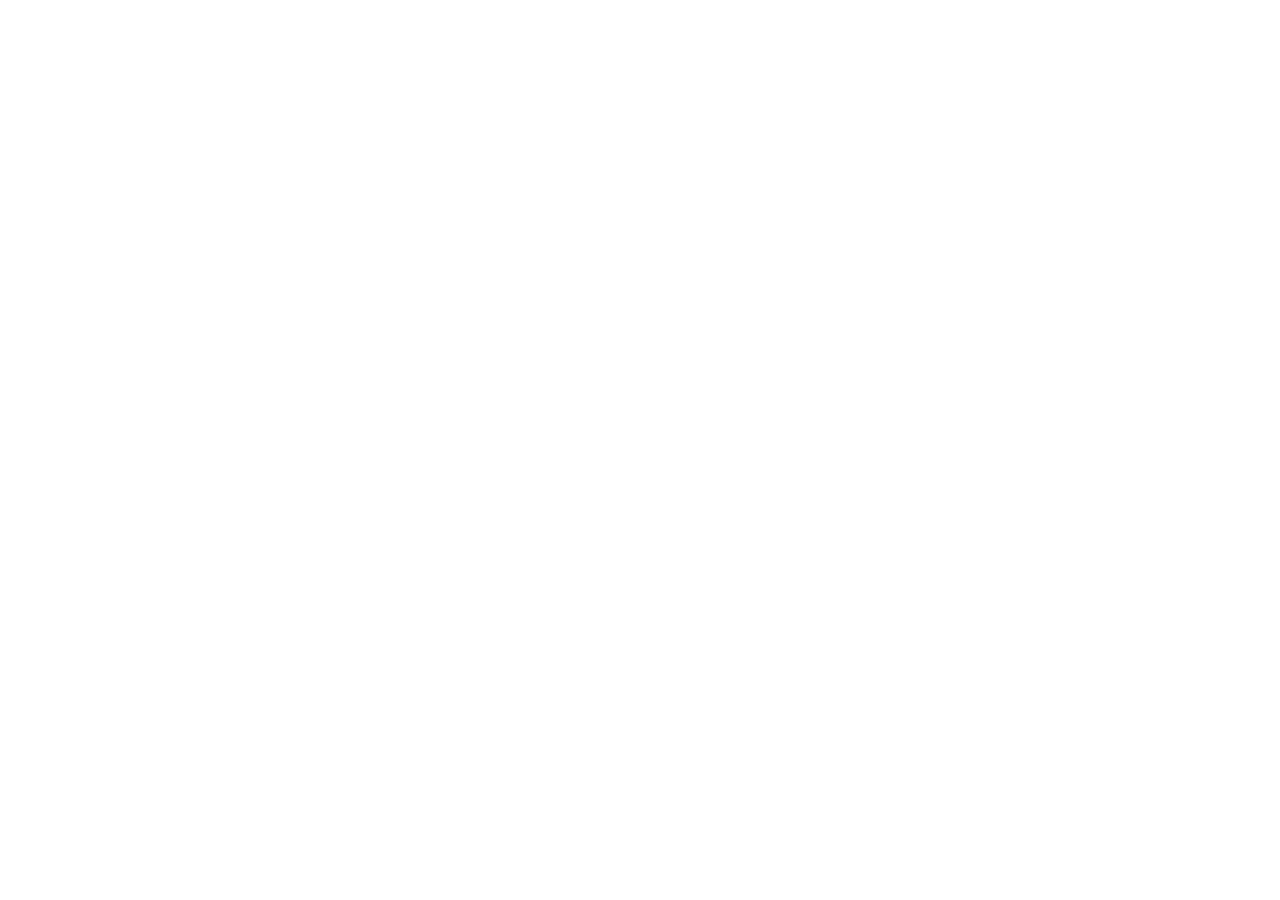
==== index.html @ 3b37dd56 "add index.html and style.css" ====
<!DOCTYPE html>
<html lang="en">
<head>
    <meta charset="UTF-8">
    <meta http-equiv="X-UA-Compatible" content="IE=edge">
    <meta name="viewport" csontent="width=device-width, initial-scale=1.0">
    <title>Document</title>
</head>
<body>
    
</body>
</html>
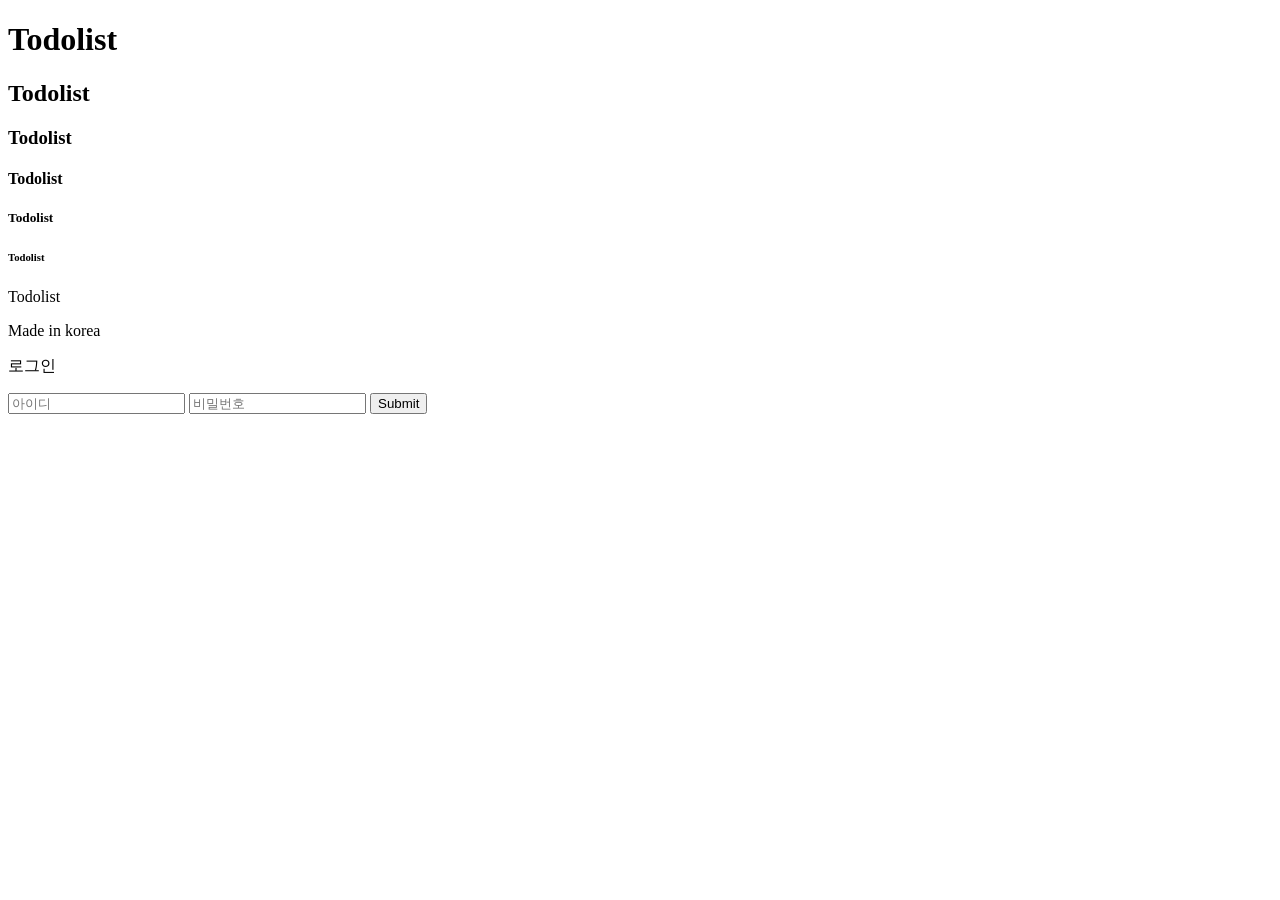
==== commit db38fb41: "HTML 기초" ====
--- a/index.html
+++ b/index.html
@@ -1,12 +1,28 @@
-<!DOCTYPE html>
-<html lang="en">
-<head>
-    <meta charset="UTF-8">
-    <meta http-equiv="X-UA-Compatible" content="IE=edge">
-    <meta name="viewport" csontent="width=device-width, initial-scale=1.0">
-    <title>Document</title>
-</head>
-<body>
+    <!DOCTYPE html>
+    <html lang="ko">
+    <head>
+        <meta charset="UTF-8">
+        <meta http-equiv="X-UA-Compatible" content="IE=edge">
+        <meta name="viewport" content="width=device-width, initial-scale=1.0">
+        <title>Todolist - 오늘 할 일은?</title>
+    </head>
+    <body>
+        <!-- h태그는 보이는 태그 -->
+        <h1>Todolist</h1>   <!-- h태그는 숫자가 커질수록 글자 크기가 작아짐-->
+        <h2>Todolist</h2>
+        <h3>Todolist</h3>
+        <h4>Todolist</h4>
+        <h5>Todolist</h5>
+        <h6>Todolist</h6>
+        <h7>Todolist</h7>
+        <p>Made in korea</p><!--p태그는 글을 ㅈ작설할때 쓴다-->
+        <div> <!--div는 박스(공간을) 지정한다-->
+            <p>로그인</p>
+            <input type="text" placeholder="아이디">  <!--input은 사용자로부터 입력을 받는다-->
+            <input type="password" placeholder="비밀번호">  <!--type이 sumbit인 경우 제출이라는 버튼을 생성한다-->
+            <input type="submit">
+        </div>
+        <!-- 바보 -->
     
-</body>
-</html>+    </body>
+    </html>
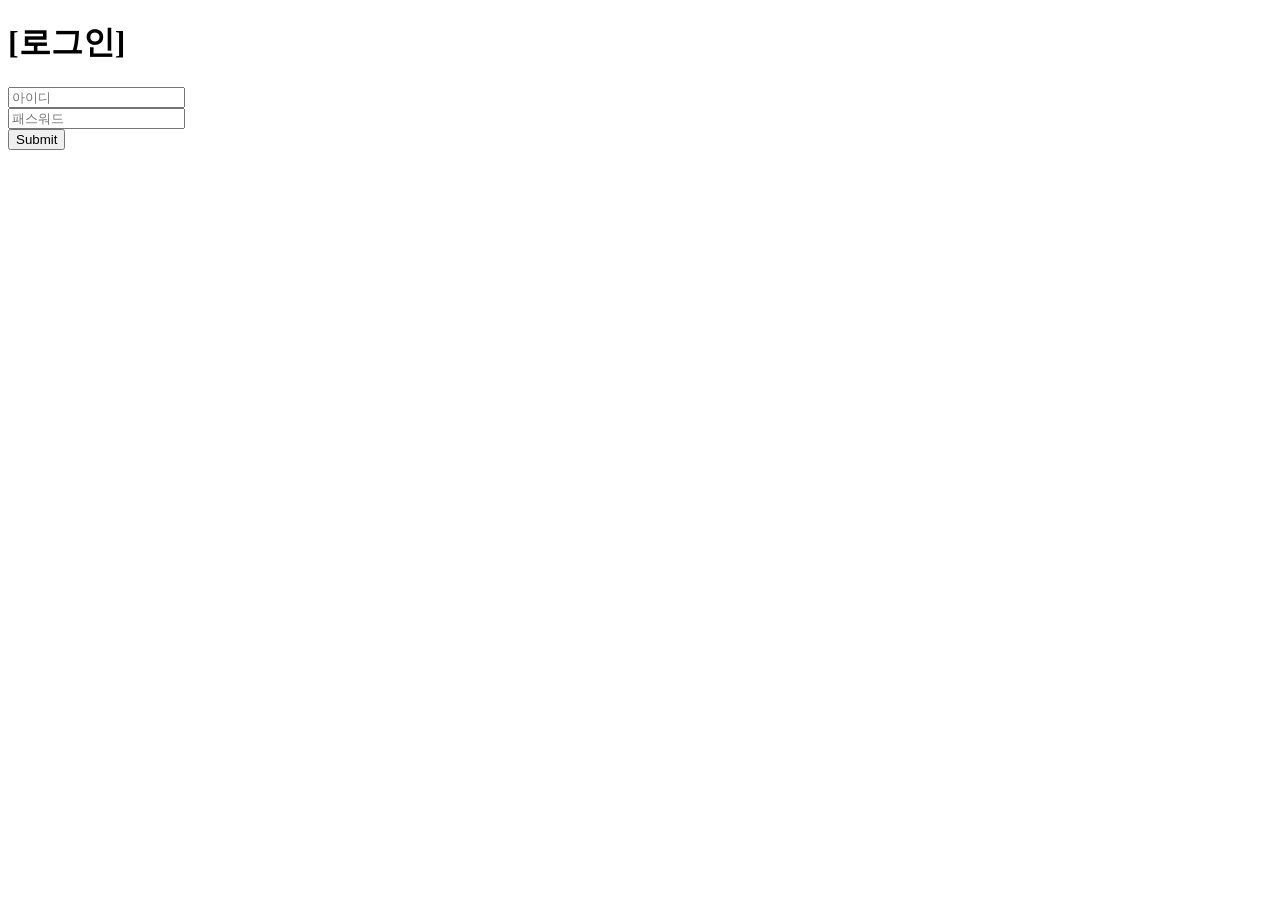
==== commit 7e7d8125: "로그인 홈 생성" ====
--- a/index.html
+++ b/index.html
@@ -1,28 +1,17 @@
-    <!DOCTYPE html>
-    <html lang="ko">
-    <head>
-        <meta charset="UTF-8">
-        <meta http-equiv="X-UA-Compatible" content="IE=edge">
-        <meta name="viewport" content="width=device-width, initial-scale=1.0">
-        <title>Todolist - 오늘 할 일은?</title>
-    </head>
-    <body>
-        <!-- h태그는 보이는 태그 -->
-        <h1>Todolist</h1>   <!-- h태그는 숫자가 커질수록 글자 크기가 작아짐-->
-        <h2>Todolist</h2>
-        <h3>Todolist</h3>
-        <h4>Todolist</h4>
-        <h5>Todolist</h5>
-        <h6>Todolist</h6>
-        <h7>Todolist</h7>
-        <p>Made in korea</p><!--p태그는 글을 ㅈ작설할때 쓴다-->
-        <div> <!--div는 박스(공간을) 지정한다-->
-            <p>로그인</p>
-            <input type="text" placeholder="아이디">  <!--input은 사용자로부터 입력을 받는다-->
-            <input type="password" placeholder="비밀번호">  <!--type이 sumbit인 경우 제출이라는 버튼을 생성한다-->
-            <input type="submit">
-        </div>
-        <!-- 바보 -->
-    
-    </body>
-    </html>+<!DOCTYPE html>
+<html lang="ko">
+<head>
+    <meta charset="UTF-8">
+    <meta http-equiv="X-UA-Compatible" content="IE=edge">
+    <meta name="viewport" content="width=device-width, initial-scale=1.0">
+    <title>Toodlist - Login</title>
+</head>
+<body>
+    <div>
+        <h1>[로그인]</h1>
+        <input type="text" placeholder="아이디"><br>
+        <input type="password" placeholder="패스워드"><br>
+        <input type="submit">
+    </div>
+</body>
+</html>
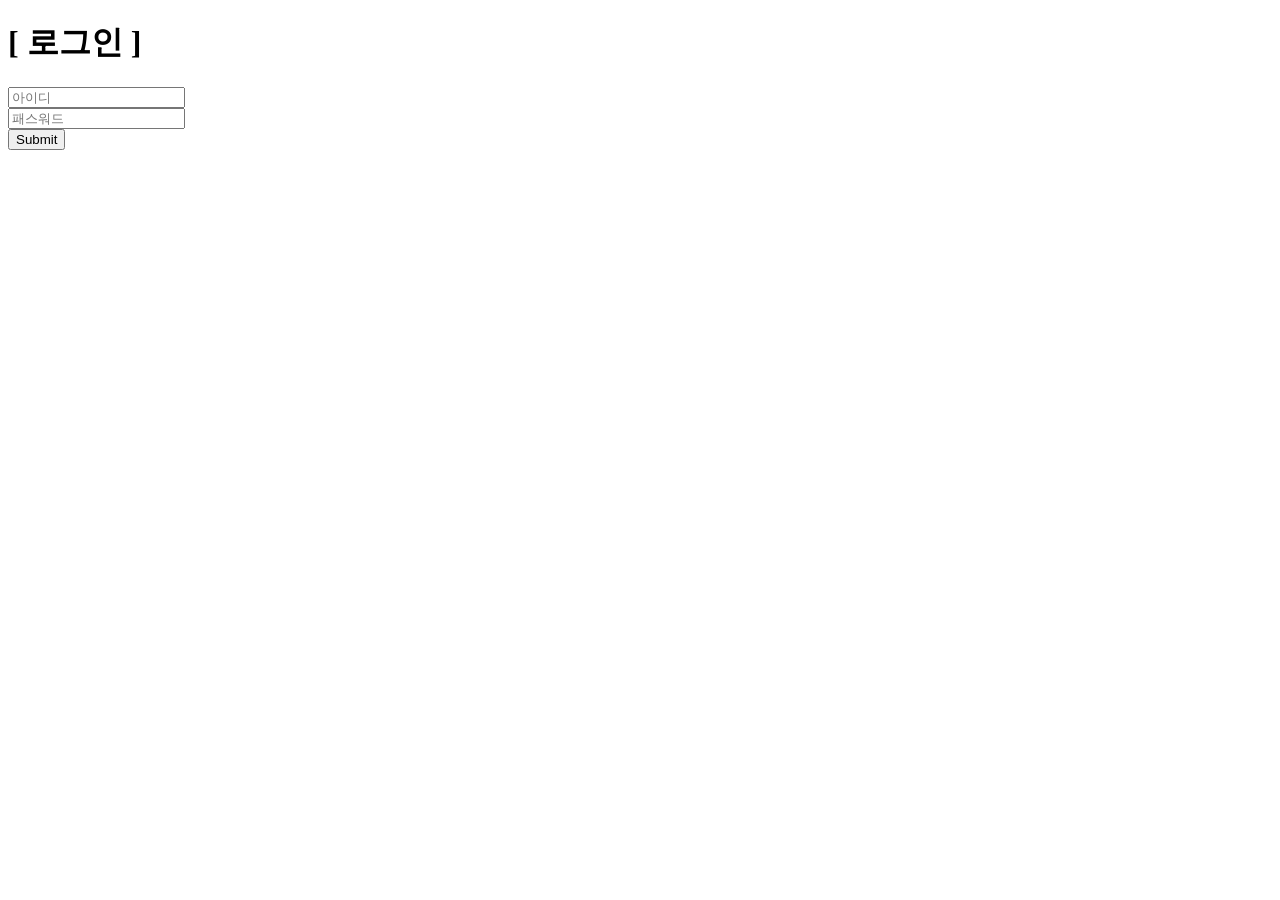
==== commit e141f973: "CSS LINK" ====
--- a/index.html
+++ b/index.html
@@ -5,10 +5,11 @@
     <meta http-equiv="X-UA-Compatible" content="IE=edge">
     <meta name="viewport" content="width=device-width, initial-scale=1.0">
     <title>Toodlist - Login</title>
+    <link rel="stylesheet" href="./style.css">
 </head>
 <body>
     <div>
-        <h1>[로그인]</h1>
+        <h1>[ 로그인 ]</h1>
         <input type="text" placeholder="아이디"><br>
         <input type="password" placeholder="패스워드"><br>
         <input type="submit">
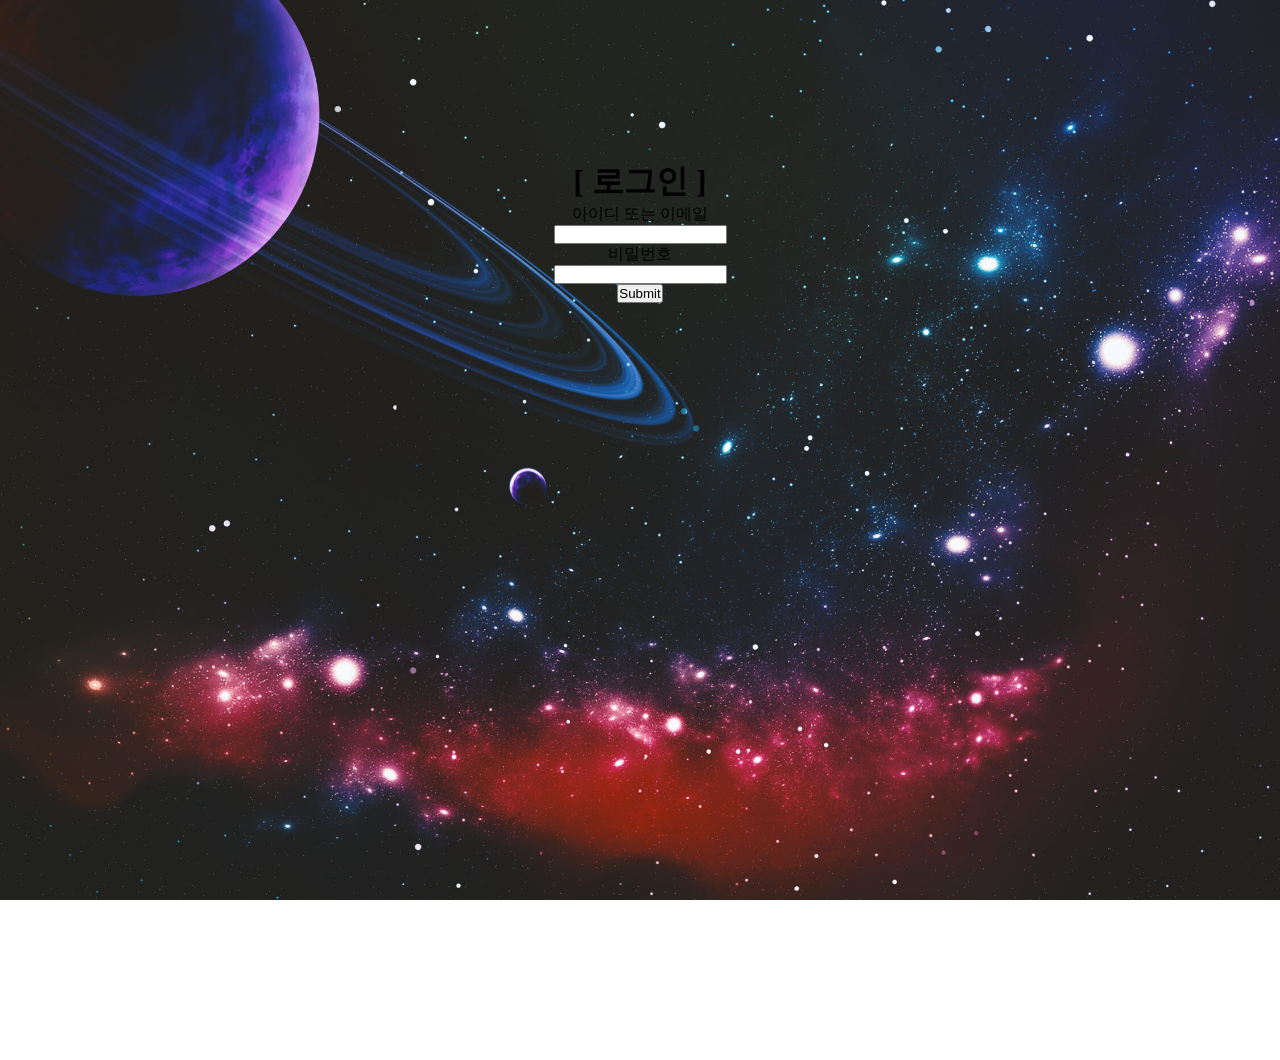
==== commit a9a3e8bf: "배경추가" ====
--- a/index.html
+++ b/index.html
@@ -10,8 +10,10 @@
 <body>
     <div>
         <h1>[ 로그인 ]</h1>
-        <input type="text" placeholder="아이디"><br>
-        <input type="password" placeholder="패스워드"><br>
+        <p>아이디 또는 이메일</p>
+        <input type="text"><br>
+        <p>비밀번호</p>
+        <input type="password"><br>
         <input type="submit">
     </div>
 </body>
--- a/style.css
+++ b/style.css
@@ -0,0 +1,18 @@
+*{
+    margin: 0; 
+    padding: 0;
+}
+
+html, body{
+    width: 100%;
+    height: 100%;
+    background: url("./background1.jpg");
+    background-repeat: no-repeat;
+    background-size: cover;
+}
+
+div{
+    height: 100%;
+    padding-top: 10rem;
+    text-align: center;
+}
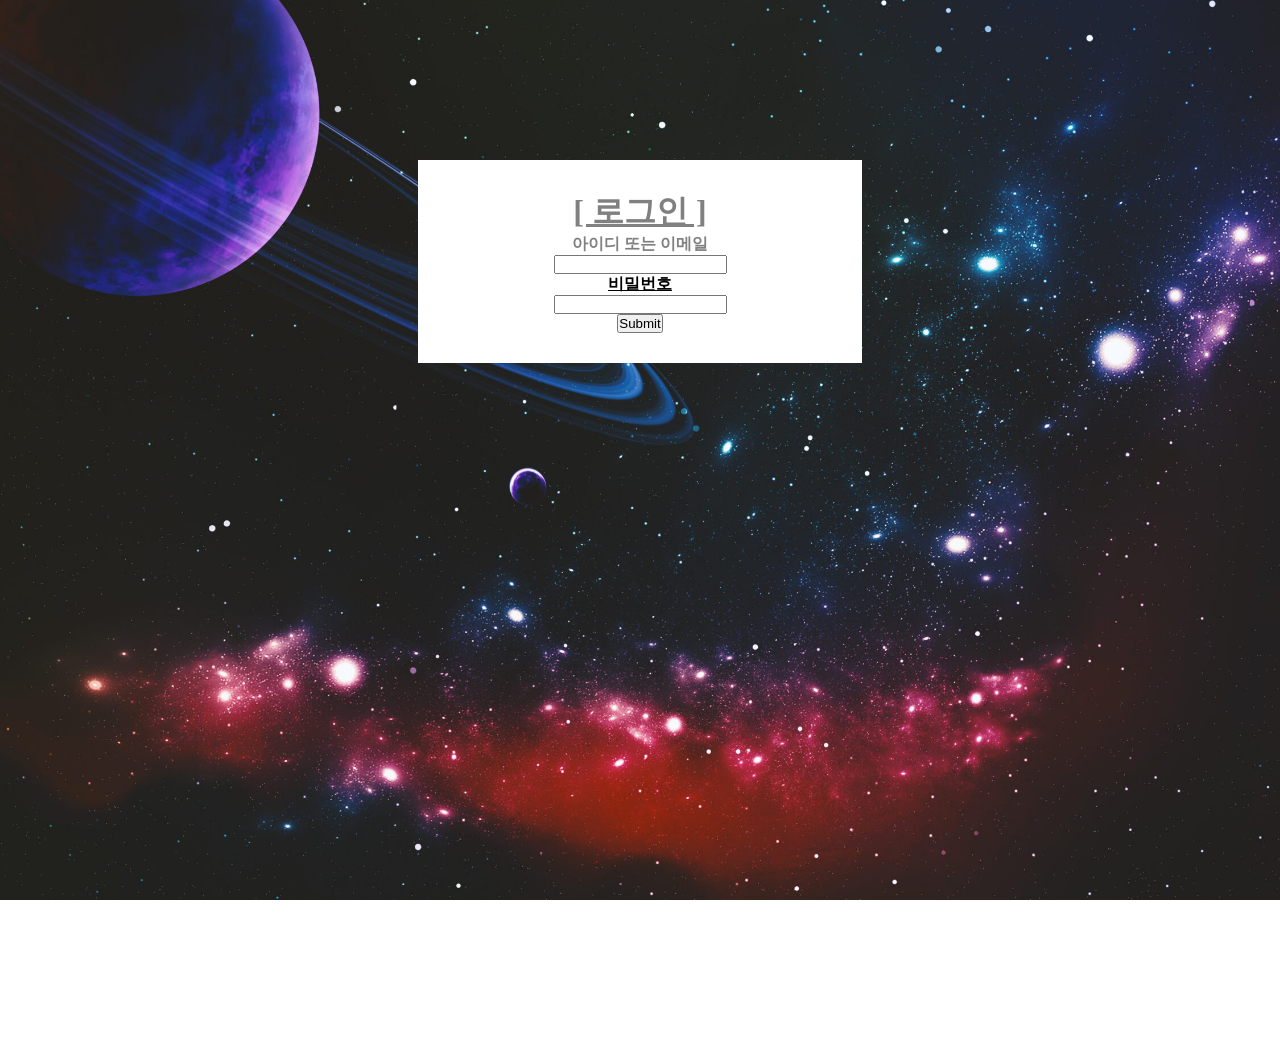
==== commit 7bfc1fe3: "로그인 폼 완성 및 CSS완성" ====
--- a/index.html
+++ b/index.html
@@ -9,12 +9,14 @@
 </head>
 <body>
     <div>
-        <h1>[ 로그인 ]</h1>
-        <p>아이디 또는 이메일</p>
-        <input type="text"><br>
-        <p>비밀번호</p>
-        <input type="password"><br>
-        <input type="submit">
+        <form action="">
+            <h1 class="underline red">[ 로그인 ]</h1>
+            <p id="IDorEmail" class="bold" >아이디 또는 이메일</p>
+            <input type="text"><br>
+            <p id="passwordscript" class="bold underline">비밀번호</p>
+            <input type="password"><br>
+            <input type="submit">
+        </form>
     </div>
 </body>
 </html>
--- a/style.css
+++ b/style.css
@@ -1,9 +1,10 @@
-*{
-    margin: 0; 
+* {
+    margin: 0;
     padding: 0;
 }
 
-html, body{
+html,
+body {
     width: 100%;
     height: 100%;
     background: url("./background1.jpg");
@@ -11,8 +12,37 @@
     background-size: cover;
 }
 
-div{
+div {
     height: 100%;
     padding-top: 10rem;
     text-align: center;
+}
+
+form {
+    margin: 0 auto;
+    width: 30%;
+    padding: 30px;
+    background-color: white;
+    border: 100px;
+}
+
+#IDorEmail,
+.red {
+    color: gray;
+}
+
+#passwordscript {
+    color: black;
+}
+
+.bold {
+    font-weight: bold;
+}
+
+.underline {
+    text-decoration: underline;
+}
+
+h1 {
+    font-family: "궁서체";
 }
